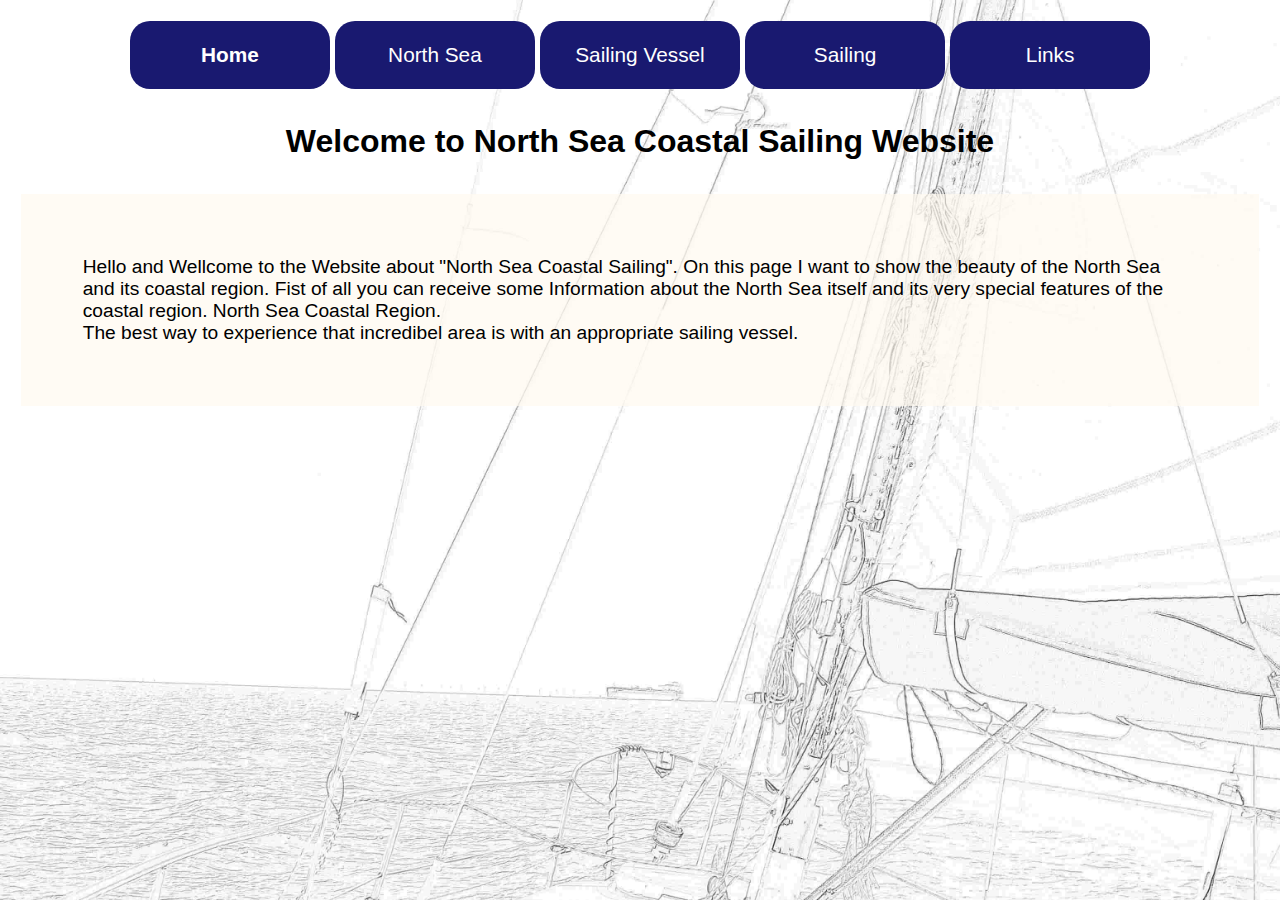
==== Home.html @ c02b6342 "Add files via upload" ====
<!DOCTYPE html>
<!--
To change this license header, choose License Headers in Project Properties.
To change this template file, choose Tools | Templates
and open the template in the editor.
-->
<html lang="en">
    <head>
        <title>Home</title>
        <meta charset="UTF-8">
        <meta name="viewport" content="width=device-width, initial-scale=1.0">
        <link rel="stylesheet" href="css/common.css">
        <link rel="stylesheet" href="css/home.css">
        <script src="js/common.js"></script>
        
    </head>
    <body>
        <header>
            <a href="javascript:void(0)" onclick="show_menue()"><img id="menue" src="images/Menu_svg_forw.svg" alt="Forward Button"></a>
            <nav>
                <ul id="menue_list">
                    <li class="vis"><a href="Home.html" class="active">Home</a></li>
                    <li class="vis"><a href="TheNorthSea.html">North Sea</a></li>
                    <li class="vis"><a href="SailingVessel.html">Sailing Vessel</a></li>
                    <li class="vis">Sailing
                    <ul class="sub_container">
                        <li class="sub_item"><a href="OffIslands.html">Off the East Fresian Islands</a></li>
                        <li class="sub_item"><a href="SummerSpiekeroog.html">Summer on Spiekeroog</a></li>
                        <li class="sub_item"><a href="JoyCoast.html">Joy on the coast</a></li>
                    </ul></li>
                    <li class="vis"><a href="Links.html">Links</a></li>
                </ul>
                
            </nav>      
        </header>
        <section>
            <h1>Welcome to North Sea Coastal Sailing Website</h1>
            <p>
                Hello and Wellcome to the Website about "North Sea Coastal Sailing". 
                On this page I want to show the beauty of the North Sea and its coastal region. 
                Fist of all you can receive some Information about the North Sea itself 
                and its very special features of the coastal region. 
                North Sea Coastal Region.<br>
                The best way to experience that incredibel area is  with an appropriate
                sailing vessel.
            </p>
            
            <!-- Wenn ich im kleinen Bildschirm neu Lade, dann stimmen die samll-pics nicht mehr.!!!!</p> -->
        </section>
        
           
        
    </body>
</html>
---- css/common.css ----
/*
To change this license header, choose License Headers in Project Properties.
To change this template file, choose Tools | Templates
and open the template in the editor.
*/
/* 
    Created on : 07.01.2021, 18:48:45
    Author     : manfred
*/
/*-------------------   common   ------------------*/
body{
    padding: 1%;
    font-family:sans-serif, arial, times, serif;
}

#sec_north, #asi_north{
    display: block;
}

.north_link{
    display: block;
    padding: 2% 1% 2% 1%;
}

h1, h4{
    text-align: center;
    padding:  1% 0%;
}

p{
    font-size: 1.2em;
    background-color: rgba(255, 250, 240,  0.7);
    padding: 5%;
}

nav a.active{
    font-weight: bold;
}

#menue{
    width: 8%;
    max-width: 40px;
    display: inline-block;
}


#menue_list{
    position: relative;
    left: -40%;
    display: none;
    list-style: none;
    text-align: left;
    width: 33%;
    max-width: 160px;
    padding-left: 0;
}

.vis{
    display: block;
    padding: 5% 5%;
    background-color: rgb(25, 25, 112);
    float: none;
    color: rgb(255, 255, 255);
    font-size: 1em;
}

.vis:first-child{
    border-top-left-radius: 10px;
    border-top-right-radius: 10px;
    padding-top: 10%;
}

.vis:last-child{
    border-bottom-left-radius: 10px;
    border-bottom-right-radius: 10px;
    padding-bottom: 10%;
} 

.sub_container{
    position: absolute;
    left: 95%;
    top: 50%;
    width: 150%;
    display: none;
    margin: 1% 0%;
    border-radius: 5px;
    background-color: rgb(0, 205, 0);
    padding-left: 5%;
    padding-right: 5%;
}

.vis:hover ul{
    display: block;
    z-index: 4;
}
.sub_item{
    display: block;
    width: 100%;
    text-align: left;
    padding: 3% 0%;
    font-size: 0.8em;
}

.vis a{
    color: #FFFFFF;
    text-decoration: none;
    padding: 1%;
}




@media screen and (min-width: 720px){

/* ----------------- Navigation Menue  -------------------- */
#menue{
    display: none;
}

.north_link{
    display: block;
    padding: 1% 1% 1% 1%;
}

#menue_list{
    display: block;
    position: relative;
    left: 0%;
    list-style: none;
    text-align: center;
    width: 98%;
    max-width: 1400px;
    padding-left: 0;
    margin: 0 auto;
}

.vis{
    width: 18%;
    display: inline-block;
    padding: 2% 0%;
    background-color: rgb(25, 25, 112);
    border-radius: 20px;
    color: rgb(255, 255, 255);
    font-size: 1em;
}

.vis:first-child{
    padding: 2% 0%;
    border-top-left-radius: 20px;
    border-top-right-radius: 20px;
}

.vis:last-child{
    padding: 2% 0%;
    border-bottom-left-radius: 20px;
    border-bottom-right-radius: 20px;
}

nav a.active{
    font-weight: bold;
}

.sub_container{
    width: inherit;
    position: absolute;
    top: 80%;
    left:60%;
    display: none;
    margin: 1% 0%;
    background-color: rgb(0, 205, 0);
    border-radius: 5px;
    padding-left: 1%;
    padding-right: 1%;
}

.vis:hover ul{
    display: block;
    z-index: 4;
}
.sub_item{
    display: block;
    width: 98%;
    text-align: left;
    padding: 5% 0%;
    font-size: 0.8em;
}
}

@media screen and (min-width: 1040px){
    
/* ----------------- Navigation Menue  -------------------- */

#sec_north{
    display: inline-block;
    width: 75%;
}

#asi_north{
    display: inline-block;
    width: 20%;
    float: right;
}

.north_link{
    display: block;
    padding: 3% 1% 3% 1%;
}

#menue_list{
    width: 90%;
    max-width: 1400px;
   
}

.vis{
    font-size: 1.3em;
} 
.sub_item{
    font-size: 0.8em;
}
}

@media screen and (min-width: 1400px){
    
/* ----------------- Navigation Menue  -------------------- */

#menue_list{
    font-size: 1.5em;
    width: 85%;
}
#asi_north{
    margin-right: 5%;
}

}
---- css/home.css ----
/*
To change this license header, choose License Headers in Project Properties.
To change this template file, choose Tools | Templates
and open the template in the editor.
*/
/* 
    Created on : 21.01.2021, 23:53:19
    Author     : manfred
*/

body{
    background-image: url("../images/OffIsland_01_web_B.jpg");
    background-size: cover;
    background-repeat: repeat;
    background-color: rgb(245, 245, 245);
    background-origin: padding-box;
}
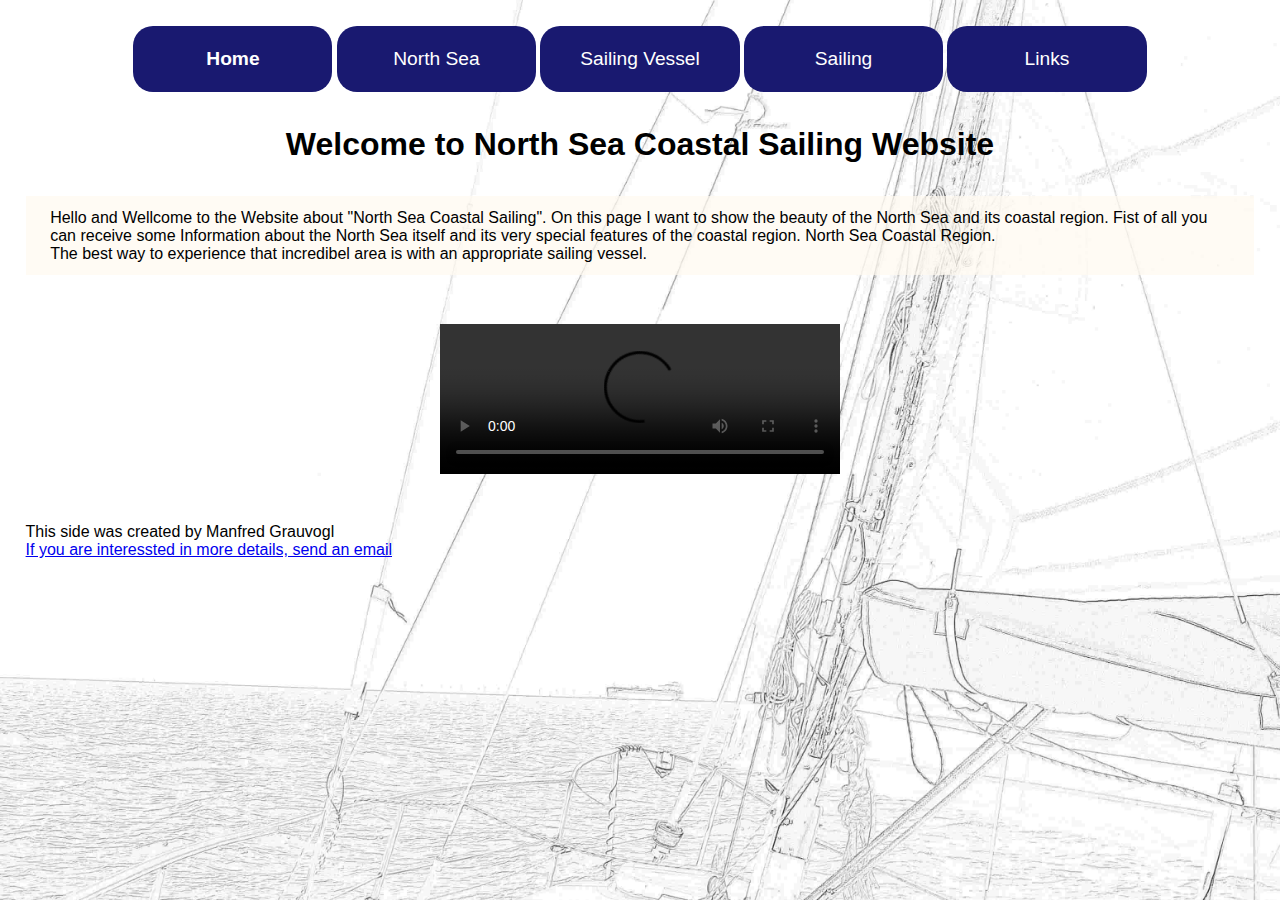
==== commit 9fc41785: "Add files via upload" ====
--- a/Home.html
+++ b/Home.html
@@ -21,7 +21,7 @@
                 <ul id="menue_list">
                     <li class="vis"><a href="Home.html" class="active">Home</a></li>
                     <li class="vis"><a href="TheNorthSea.html">North Sea</a></li>
-                    <li class="vis"><a href="SailingVessel.html">Sailing Vessel</a></li>
+                    <li class="vis"><a href="vessel.html">Sailing Vessel</a></li>
                     <li class="vis">Sailing
                     <ul class="sub_container">
                         <li class="sub_item"><a href="OffIslands.html">Off the East Fresian Islands</a></li>
@@ -45,9 +45,16 @@
                 sailing vessel.
             </p>
             
-            <!-- Wenn ich im kleinen Bildschirm neu Lade, dann stimmen die samll-pics nicht mehr.!!!!</p> -->
+            <video controls>
+                <source src="images/backwhv2019_b.webm" type="video/webm">
+                Your Browser does not suport the video tag.
+            </video>
         </section>
-        
+        <footer>
+            <p class="p_footer">This side was created by Manfred Grauvogl</p>
+            <a href="mailto:m.grauvogl@t-online.de">If you are interessted in more details,
+                send an email</a>
+        </footer>
            
         
     </body>
--- a/css/common.css
+++ b/css/common.css
@@ -9,11 +9,12 @@
 */
 /*-------------------   common   ------------------*/
 body{
-    padding: 1%;
+    margin: 1%;
     font-family:sans-serif, arial, times, serif;
-}
-
-#sec_north, #asi_north{
+    max-width: 1400px;
+}
+
+.sec_north, .asi_north{
     display: block;
 }
 
@@ -22,27 +23,47 @@
     padding: 2% 1% 2% 1%;
 }
 
-h1, h4{
+h1, h4, h5{
     text-align: center;
     padding:  1% 0%;
 }
+.aside_head{
+    text-align: left;
+}
 
 p{
-    font-size: 1.2em;
+    font-size: 1.0em;
     background-color: rgba(255, 250, 240,  0.7);
-    padding: 5%;
-}
-
-nav a.active{
-    font-weight: bold;
-}
-
+    padding: 3% 5%;
+}
+/*Styling the footer*/
+footer{
+    margin: 3% 0% 0% 0%;
+}
+
+/*Styling video*/
+video{
+    display: block;
+    width: 40%;
+    max-width: 400px;
+    height: auto;
+    margin: 4% auto;
+}
+
+.p_footer{
+    display: block;
+    background-color: rgba(255, 255, 255, 0);
+    padding: 0;
+    margin: 0;
+   
+}
+
+/*-------------------   Navigation menue   ------------------*/
 #menue{
     width: 8%;
     max-width: 40px;
     display: inline-block;
 }
-
 
 #menue_list{
     position: relative;
@@ -107,16 +128,47 @@
     padding: 1%;
 }
 
-
+a.active{
+    font-weight: bold;
+}
+
+.list_container{
+    font-size: 1.0em;
+    background-color: rgba(255, 250, 240,  0.7);
+}
+.list_container h4{
+    text-align: left;
+    padding: 1% 2% 0% 2%;
+}
+.list_container ul li{
+    padding: 1% 2%;
+}
 
 
 @media screen and (min-width: 720px){
-
+    
+p{
+    font-size: 1.0em;
+    background-color: rgba(255, 250, 240,  0.7);
+    padding: 2% 3%;
+}
+.asi_north{
+    display: inline-block;
+    width: 98%;
+    margin-bottom: 5%;
+    vertical-align: top;
+}
+.link_container, .book_container{
+    display: inline-block;
+    width: 45%;
+    margin: 0% 2%;
+    vertical-align: top;
+}
 /* ----------------- Navigation Menue  -------------------- */
 #menue{
     display: none;
 }
-
+/*The Links in the aside*/
 .north_link{
     display: block;
     padding: 1% 1% 1% 1%;
@@ -184,51 +236,75 @@
     padding: 5% 0%;
     font-size: 0.8em;
 }
+
+
 }
 
 @media screen and (min-width: 1040px){
-    
+body{
+     margin: 2%;   
+}
+p{
+    font-size: 1.0em;
+    background-color: rgba(255, 250, 240,  0.7);
+    padding: 1% 2%;
+}    
 /* ----------------- Navigation Menue  -------------------- */
 
-#sec_north{
+.sec_north{
     display: inline-block;
     width: 75%;
 }
 
-#asi_north{
+.north_link{
+    display: block;
+    padding: 3% 1% 3% 1%;
+}
+/*Styling the aside*/
+.asi_north{
     display: inline-block;
     width: 20%;
-    float: right;
-}
-
-.north_link{
-    display: block;
-    padding: 3% 1% 3% 1%;
+    margin-bottom: 30%;
+}
+.aside_head{
+    text-align: center;
 }
 
 #menue_list{
     width: 90%;
     max-width: 1400px;
-   
 }
 
 .vis{
-    font-size: 1.3em;
+    font-size: 1.2em;
 } 
 .sub_item{
     font-size: 0.8em;
 }
+
+.asi_north{
+    display: inline-block;
+    width: 20%;
+    float: right;
+}
+.link_container, .book_container{
+    display: block;
+    clear: both;
+    width: 100%; 
+}
 }
 
 @media screen and (min-width: 1400px){
     
 /* ----------------- Navigation Menue  -------------------- */
-
+body{
+    margin: 2% 7%;
+}
 #menue_list{
     font-size: 1.5em;
     width: 85%;
 }
-#asi_north{
+.asi_north{
     margin-right: 5%;
 }
 
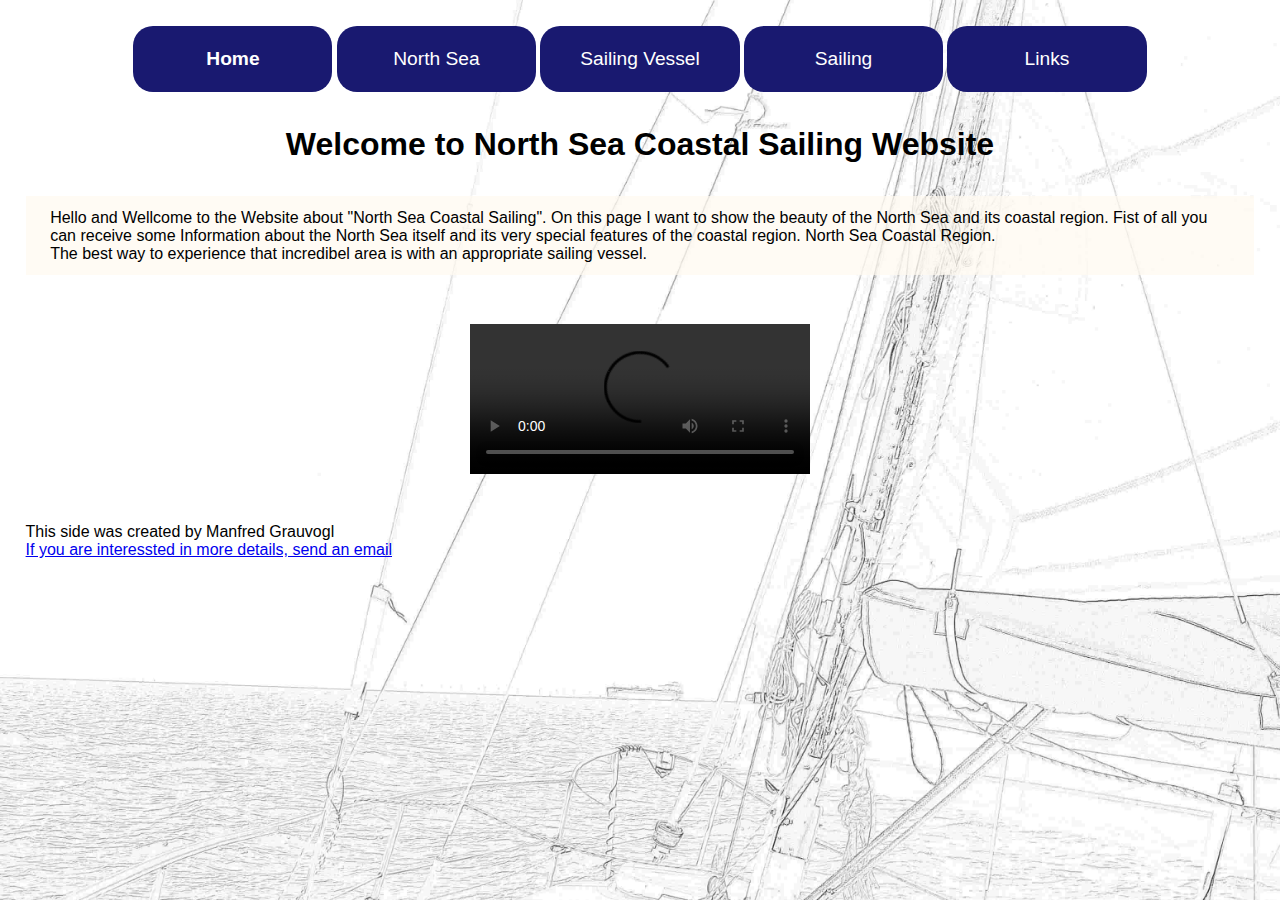
==== commit dca559d9: "Add files via upload" ====
--- a/Home.html
+++ b/Home.html
@@ -46,7 +46,7 @@
             </p>
             
             <video controls>
-                <source src="images/backwhv2019_b.webm" type="video/webm">
+                <source src="images/backwhv2019_B.mp4" type="video/mp4">
                 Your Browser does not suport the video tag.
             </video>
         </section>
--- a/css/common.css
+++ b/css/common.css
@@ -44,8 +44,8 @@
 /*Styling video*/
 video{
     display: block;
-    width: 40%;
-    max-width: 400px;
+    width: 60%;
+    max-width: 340px;
     height: auto;
     margin: 4% auto;
 }
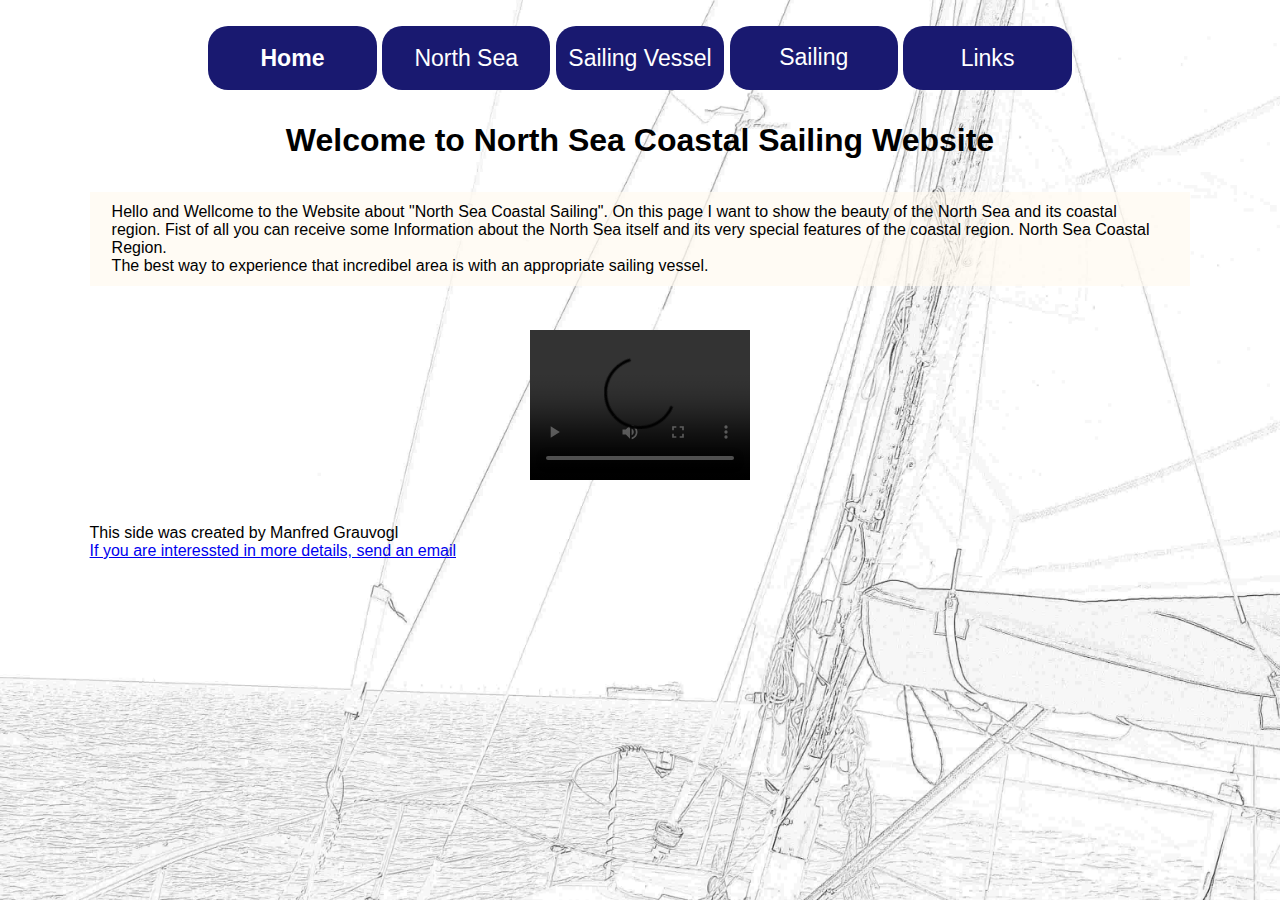
==== commit 27543974: "Add files via upload" ====
--- a/Home.html
+++ b/Home.html
@@ -45,7 +45,7 @@
                 sailing vessel.
             </p>
             
-            <video controls>
+            <video id="sailback" controls onplay="videosize()" onended="videosmall()">
                 <source src="images/backwhv2019_B.mp4" type="video/mp4">
                 Your Browser does not suport the video tag.
             </video>
--- a/css/common.css
+++ b/css/common.css
@@ -13,20 +13,20 @@
     font-family:sans-serif, arial, times, serif;
     max-width: 1400px;
 }
-
-.sec_north, .asi_north{
-    display: block;
-}
-
-.north_link{
-    display: block;
-    padding: 2% 1% 2% 1%;
-}
-
-h1, h4, h5{
+h1, h3, h4, h5{
     text-align: center;
     padding:  1% 0%;
 }
+
+.sec_north, .asi_north{
+    display: block;
+}
+
+.north_link{
+    display: block;
+    padding: 2% 1% 2% 1%;
+}
+
 .aside_head{
     text-align: left;
 }
@@ -42,12 +42,25 @@
 }
 
 /*Styling video*/
-video{
-    display: block;
-    width: 60%;
+#sailback{
+    display: block;
+    width: 20%; /*relates to the value in function videosmall in common.js*/
     max-width: 340px;
     height: auto;
     margin: 4% auto;
+    transition-property: width;
+    transition-duration: 2s;
+}
+
+/*Styling the Google Maps iframe*/
+.Maps{
+    display: block;
+    width: 80%;
+    max-width: 600px;
+    height: 40vh;
+    min-height: 200px;
+    margin: 0 auto 2% auto;
+    border-style: none;
 }
 
 .p_footer{
@@ -145,7 +158,8 @@
 }
 
 
-@media screen and (min-width: 720px){
+
+@media screen and (min-width: 576px){
     
 p{
     font-size: 1.0em;
@@ -164,16 +178,15 @@
     margin: 0% 2%;
     vertical-align: top;
 }
+/*The Links in the aside*/
+.north_link{
+    display: block;
+    padding: 1% 1% 1% 1%;
+}
 /* ----------------- Navigation Menue  -------------------- */
 #menue{
     display: none;
 }
-/*The Links in the aside*/
-.north_link{
-    display: block;
-    padding: 1% 1% 1% 1%;
-}
-
 #menue_list{
     display: block;
     position: relative;
@@ -193,7 +206,7 @@
     background-color: rgb(25, 25, 112);
     border-radius: 20px;
     color: rgb(255, 255, 255);
-    font-size: 1em;
+    font-size: 0.9em;
 }
 
 .vis:first-child{
@@ -236,11 +249,15 @@
     padding: 5% 0%;
     font-size: 0.8em;
 }
-
-
-}
-
-@media screen and (min-width: 1040px){
+}
+/*Styling the Google Maps iframe*/
+.Maps{
+    height: 45vh;
+    min-height: 400px;
+    
+}
+
+@media screen and (min-width: 992px){
 body{
      margin: 2%;   
 }
@@ -249,8 +266,6 @@
     background-color: rgba(255, 250, 240,  0.7);
     padding: 1% 2%;
 }    
-/* ----------------- Navigation Menue  -------------------- */
-
 .sec_north{
     display: inline-block;
     width: 75%;
@@ -269,6 +284,7 @@
 .aside_head{
     text-align: center;
 }
+/* ----------------- Navigation Menue  -------------------- */
 
 #menue_list{
     width: 90%;
@@ -294,14 +310,14 @@
 }
 }
 
-@media screen and (min-width: 1400px){
+@media screen and (min-width: 1200px){
     
 /* ----------------- Navigation Menue  -------------------- */
 body{
     margin: 2% 7%;
 }
 #menue_list{
-    font-size: 1.5em;
+    font-size: 1.2em;
     width: 85%;
 }
 .asi_north{
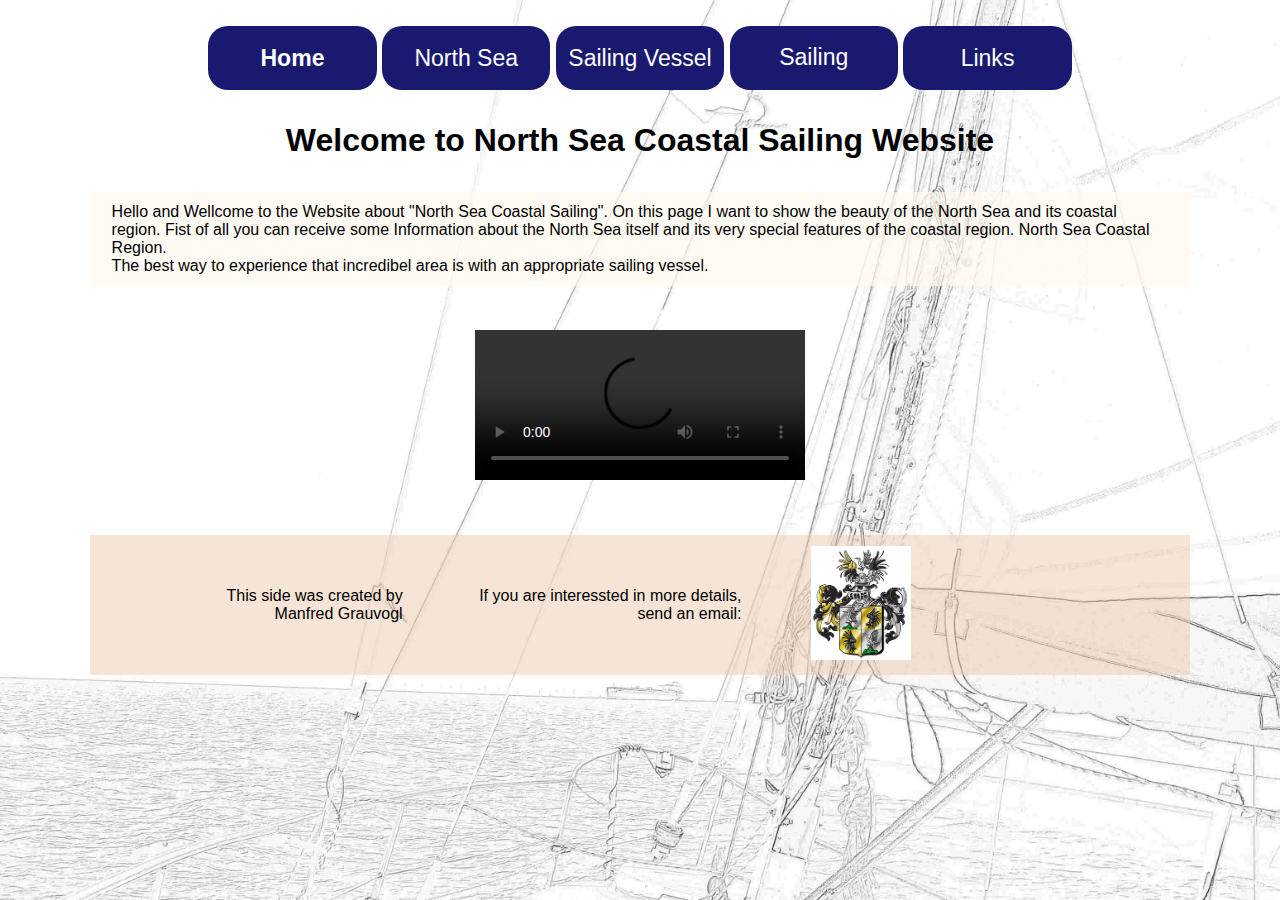
==== commit c7a5a769: "Add files via upload" ====
--- a/Home.html
+++ b/Home.html
@@ -51,9 +51,11 @@
             </video>
         </section>
         <footer>
-            <p class="p_footer">This side was created by Manfred Grauvogl</p>
-            <a href="mailto:m.grauvogl@t-online.de">If you are interessted in more details,
-                send an email</a>
+            <p class="p_footer">This side was created by <br> Manfred Grauvogl</p>
+            <p class="p_footer">If you are interessted in more details, <br>
+                send an email:</p>
+            <a class="p_footer" id="wap" href="mailto:m.grauvogl@t-online.de"><img id="Wappen" src="images/Wappen_Grauvogl.jpg"
+                alt="Wappen Grauvogl"/></a>
         </footer>
            
         
--- a/css/common.css
+++ b/css/common.css
@@ -38,17 +38,36 @@
 }
 /*Styling the footer*/
 footer{
-    margin: 3% 0% 0% 0%;
+    margin: 10% 0% 0% 0%;
+    background-color: rgba(238, 203, 173, 0.5);
+    padding: 1%;
+    font-size: 0.8em;
+}
+.p_footer{
+    display: inline-block;
+    background-color: transparent;
+    vertical-align: middle;
+    text-align: right;
+    width: 25%;
+    padding: 0%;
+    margin: 0 3%;
+}
+#wap{
+    text-align: left;
+}
+#Wappen{
+    width: 40%;
+    max-width: 100px;
 }
 
 /*Styling video*/
 #sailback{
     display: block;
-    width: 20%; /*relates to the value in function videosmall in common.js*/
+    width: 30%; /*relates to the value in function videosmall in common.js*/
     max-width: 340px;
     height: auto;
     margin: 4% auto;
-    transition-property: width;
+    transition-property: width; /*is iniciated in the commen.js*/
     transition-duration: 2s;
 }
 
@@ -61,14 +80,6 @@
     min-height: 200px;
     margin: 0 auto 2% auto;
     border-style: none;
-}
-
-.p_footer{
-    display: block;
-    background-color: rgba(255, 255, 255, 0);
-    padding: 0;
-    margin: 0;
-   
 }
 
 /*-------------------   Navigation menue   ------------------*/
@@ -183,6 +194,12 @@
     display: block;
     padding: 1% 1% 1% 1%;
 }
+/*Styling the footer*/
+footer{
+    font-size: 1em;
+    margin: 5% 0% 0% 0%;
+}
+
 /* ----------------- Navigation Menue  -------------------- */
 #menue{
     display: none;
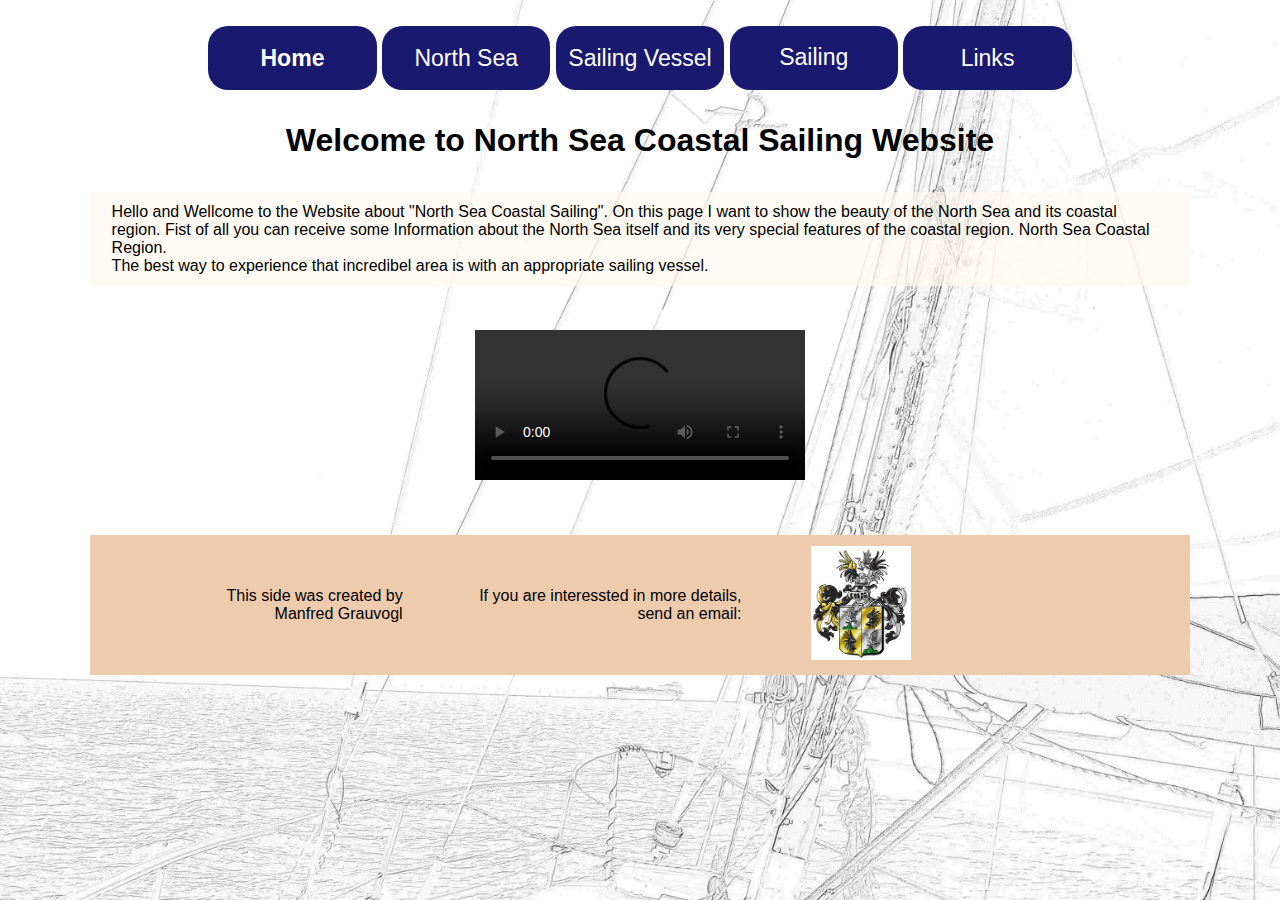
==== commit c001b5c9: "Add files via upload" ====
--- a/Home.html
+++ b/Home.html
@@ -10,7 +10,7 @@
         <meta charset="UTF-8">
         <meta name="viewport" content="width=device-width, initial-scale=1.0">
         <link rel="stylesheet" href="css/common.css">
-        <link rel="stylesheet" href="css/home.css">
+        <link rel="stylesheet" href="css/background.css">
         <script src="js/common.js"></script>
         
     </head>
@@ -25,7 +25,7 @@
                     <li class="vis">Sailing
                     <ul class="sub_container">
                         <li class="sub_item"><a href="OffIslands.html">Off the East Fresian Islands</a></li>
-                        <li class="sub_item"><a href="SummerSpiekeroog.html">Summer on Spiekeroog</a></li>
+                       <!-- <li class="sub_item"><a href="SummerSpiekeroog.html">Summer on Spiekeroog</a></li> -->
                         <li class="sub_item"><a href="JoyCoast.html">Joy on the coast</a></li>
                     </ul></li>
                     <li class="vis"><a href="Links.html">Links</a></li>
--- a/css/common.css
+++ b/css/common.css
@@ -27,21 +27,27 @@
     padding: 2% 1% 2% 1%;
 }
 
+
 .aside_head{
     text-align: left;
 }
 
 p{
     font-size: 1.0em;
-    background-color: rgba(255, 250, 240,  0.7);
+    background-color: rgb(255, 250, 240);
     padding: 3% 5%;
 }
 /*Styling the footer*/
 footer{
     margin: 10% 0% 0% 0%;
-    background-color: rgba(238, 203, 173, 0.5);
+    background-color: rgb(238, 203, 173);
     padding: 1%;
     font-size: 0.8em;
+}
+footer h5{
+    text-align: left;
+    padding:0% 0% 1% 0%;
+    margin:0;
 }
 .p_footer{
     display: inline-block;
@@ -169,7 +175,7 @@
 }
 
 
-
+/*-------------------------------------------------------------------------------------*/
 @media screen and (min-width: 576px){
     
 p{
--- a/css/background.css
+++ b/css/background.css
@@ -0,0 +1,18 @@
+/*
+To change this license header, choose License Headers in Project Properties.
+To change this template file, choose Tools | Templates
+and open the template in the editor.
+*/
+/* 
+    Created on : 21.01.2021, 23:53:19
+    Author     : manfred
+*/
+
+body{
+    background-image: url("../images/OffIsland_01_web_B.jpg");
+    background-size: cover;
+    background-repeat: repeat;
+    background-color: rgb(245, 245, 245);
+    background-origin: padding-box;
+}
+
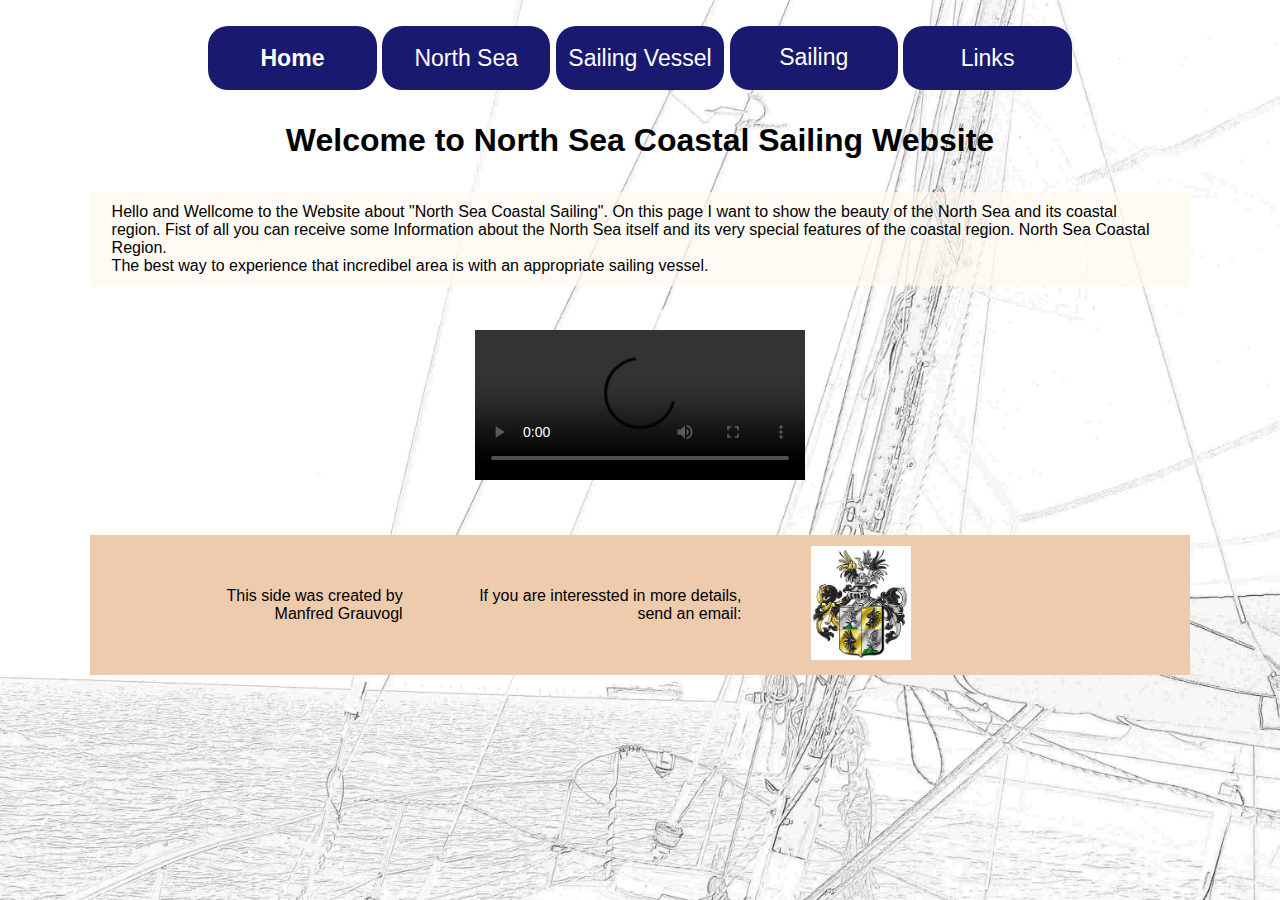
==== commit 43cd4c13: "Add files via upload" ====
--- a/Home.html
+++ b/Home.html
@@ -45,8 +45,8 @@
                 sailing vessel.
             </p>
             
-            <video id="sailback" controls onplay="videosize()" onended="videosmall()">
-                <source src="images/backwhv2019_B.mp4" type="video/mp4">
+            <video id="sailback" controls onplay="videosize('sailback')" onended="videosmall('sailback')" preload="metadata">
+                <source src="videos/backwhv2019_B.mp4" type="video/mp4">
                 Your Browser does not suport the video tag.
             </video>
         </section>
--- a/css/common.css
+++ b/css/common.css
@@ -37,7 +37,7 @@
     background-color: rgb(255, 250, 240);
     padding: 3% 5%;
 }
-/*Styling the footer*/
+/*Styling footer*/
 footer{
     margin: 10% 0% 0% 0%;
     background-color: rgb(238, 203, 173);
@@ -65,8 +65,13 @@
     width: 40%;
     max-width: 100px;
 }
-
-/*Styling video*/
+#unesco{
+    width: 80%;
+    margin: 0% 10% 0% 10%;
+}
+/*End styling footer*/
+
+/*Styling video in Home*/
 #sailback{
     display: block;
     width: 30%; /*relates to the value in function videosmall in common.js*/
@@ -88,7 +93,7 @@
     border-style: none;
 }
 
-/*-------------------   Navigation menue   ------------------*/
+/*-------------------  Styling Navigation menue   ------------------*/
 #menue{
     width: 8%;
     max-width: 40px;
@@ -173,7 +178,7 @@
 .list_container ul li{
     padding: 1% 2%;
 }
-
+/*------------------- End styling Navigation menue   ------------------*/
 
 /*-------------------------------------------------------------------------------------*/
 @media screen and (min-width: 576px){
@@ -206,7 +211,7 @@
     margin: 5% 0% 0% 0%;
 }
 
-/* ----------------- Navigation Menue  -------------------- */
+/* ----------------- Styling navigation Menue  -------------------- */
 #menue{
     display: none;
 }
@@ -272,12 +277,14 @@
     padding: 5% 0%;
     font-size: 0.8em;
 }
-}
+/* ----------------- End styling navigation Menue  -------------------- */
+
 /*Styling the Google Maps iframe*/
 .Maps{
     height: 45vh;
     min-height: 400px;
     
+}
 }
 
 @media screen and (min-width: 992px){
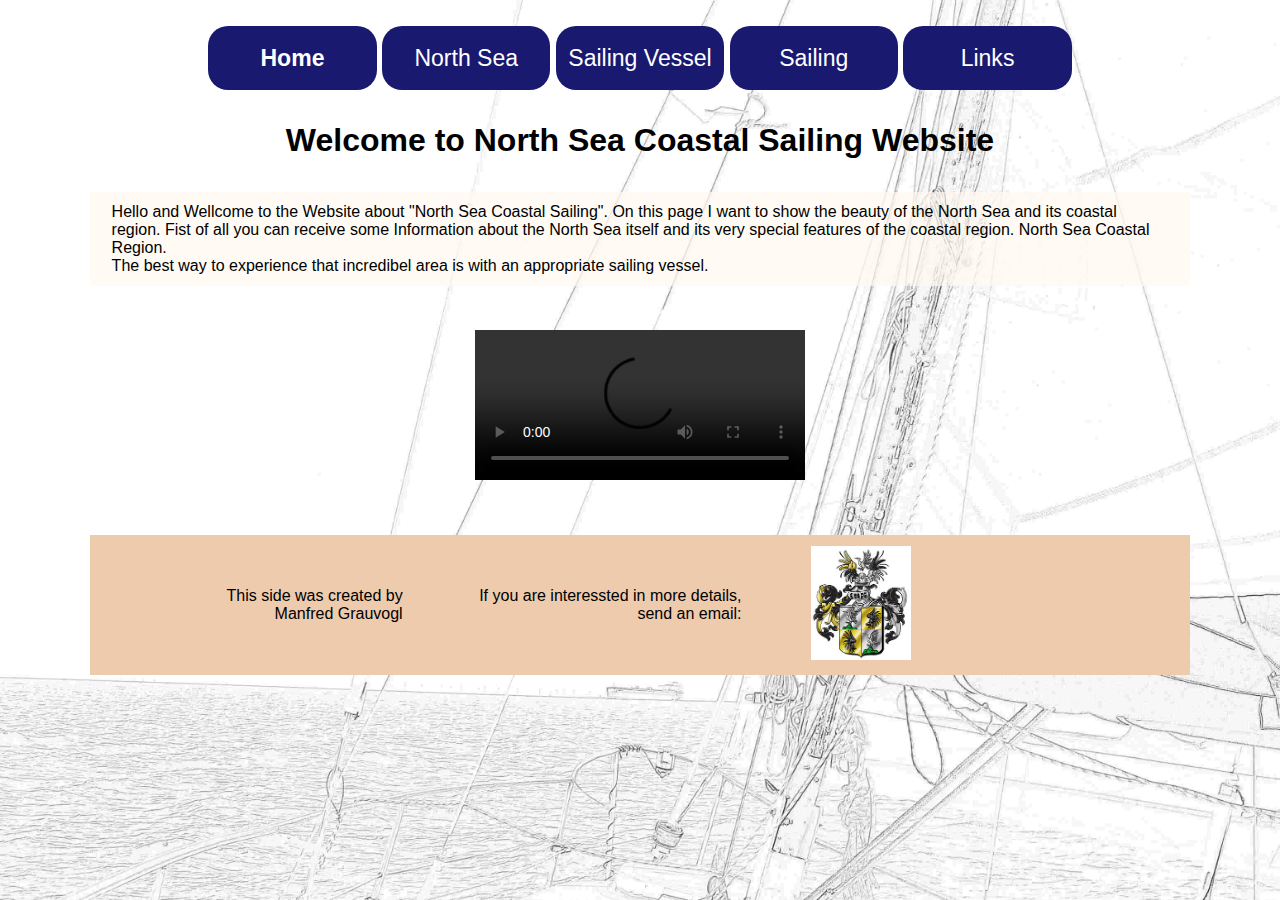
==== commit 483b7d30: "Add files via upload" ====
--- a/Home.html
+++ b/Home.html
@@ -22,11 +22,10 @@
                     <li class="vis"><a href="Home.html" class="active">Home</a></li>
                     <li class="vis"><a href="TheNorthSea.html">North Sea</a></li>
                     <li class="vis"><a href="vessel.html">Sailing Vessel</a></li>
-                    <li class="vis">Sailing
+                   <li class="vis" ><a href="javascript:void(0)" onfocus="show_sub('sub_container')">Sailing</a>
                     <ul class="sub_container">
                         <li class="sub_item"><a href="OffIslands.html">Off the East Fresian Islands</a></li>
-                       <!-- <li class="sub_item"><a href="SummerSpiekeroog.html">Summer on Spiekeroog</a></li> -->
-                        <li class="sub_item"><a href="JoyCoast.html">Joy on the coast</a></li>
+                        <li class="sub_item"><a href="JoyCoast.html" onblur="hide_sub('sub_container')">Joy on the coast</a></li>
                     </ul></li>
                     <li class="vis"><a href="Links.html">Links</a></li>
                 </ul>
--- a/css/common.css
+++ b/css/common.css
@@ -149,6 +149,7 @@
     display: block;
     z-index: 4;
 }
+
 .sub_item{
     display: block;
     width: 100%;
@@ -265,11 +266,11 @@
     padding-left: 1%;
     padding-right: 1%;
 }
-
+/*
 .vis:hover ul{
     display: block;
     z-index: 4;
-}
+}*/
 .sub_item{
     display: block;
     width: 98%;
